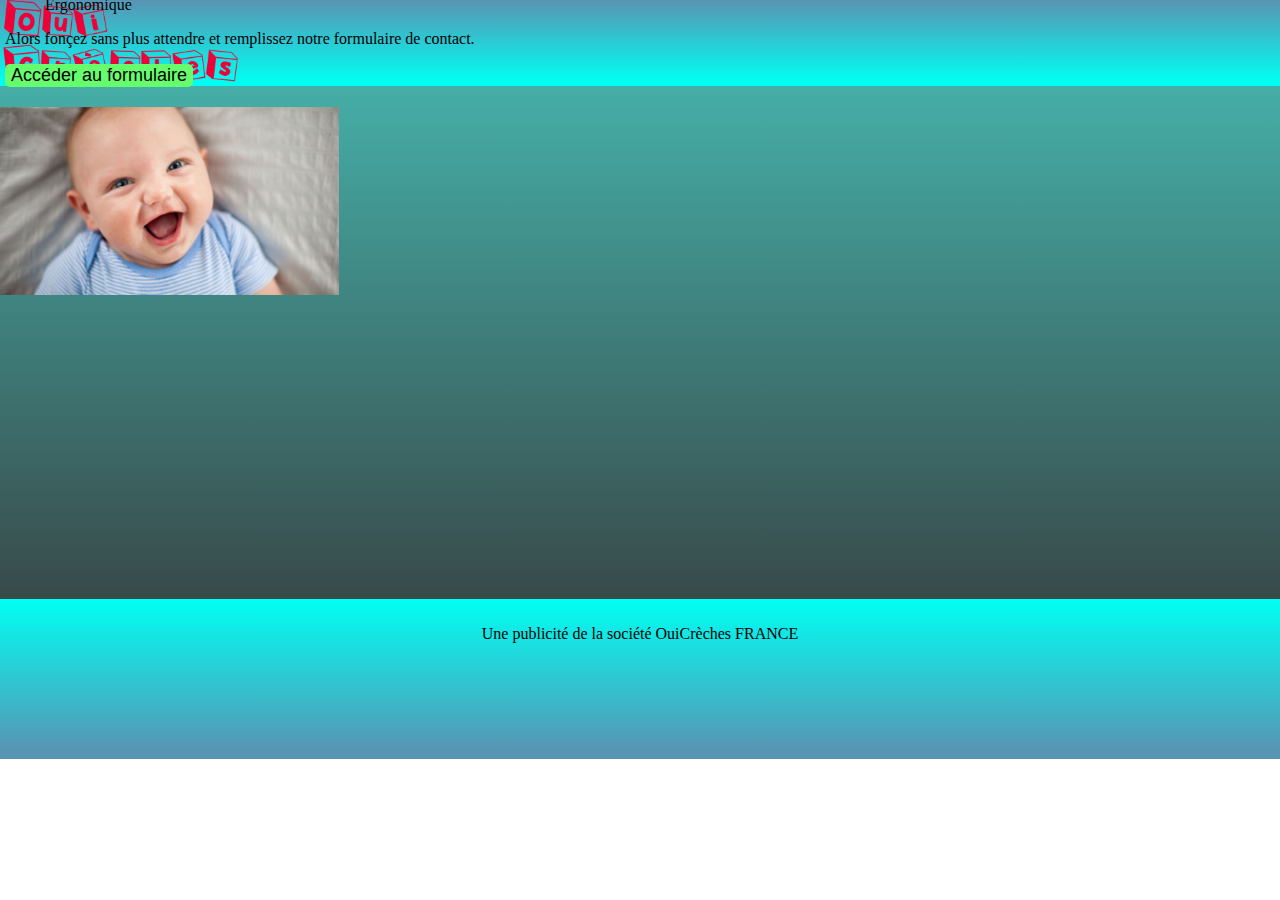
==== parent/1ère/index.html @ 40fae3a5 "Adrien travaille sur la responsivité" ====
<!DOCTYPE html>
<html>
	<head>
		<title>Landing page - Parents 1 </title>
		<meta charset="utf-8">
	</head>

	<body>
		<header>
			<img src="Images/OuiCrèchesLogo.png" id="logoBandB1">
			<meta charset="UTF-8" />
			<link rel="stylesheet" type="text/css" href="CSS/style1.css">
			<script type="text/javascript" src="JS/script.js"></script>
		</header>


		<div id="corps">
			<section id="pub1">
				

				<div id="description_OuiCrèches">
					<p>Marre de ne pas trouver des crèches disponibles selon vos envies ? Ou bien vous ne savez pas comment faire garder vos enfants de manière sûre
					pendant que vous êtes indisponible pour lui ? <br> Essayer notre nouvelle plateforme de réservation en ligne OuiCrèches </p>
					<ul>
						<li>C'est gratuit</li>
						<li>Simple et rapide</li>
						<li>Ergonomique</li>
					</ul>
					<p> Alors fonçez sans plus attendre et remplissez notre formulaire de contact.</p>
					<input type="button" name="lien_formulaire" id="lien_formulaire" value="Accéder au formulaire" onclick="afficher_cacher_formulaire('formulaire','lien_formulaire')" />
				</div>
				<img src="Images/bebe.jpg" id="img_bebe">
			
			</section>

			<section id="formulaire">
				<h2 id="h2">Formulaire de contact </h2>
				<form method="post" action="" >
					<input type="text" name="pseudo" id="pseudo" placeholder="pseudo"/><br><br>
					<input type="text" name="num_tel" id="num_tel" placeholder="num_tel" /><br><br>
					<input type="email" name="adresse_mail" id="adresse_mail" placeholder="adresse mail" /><br><br>
					<textarea rows="8" cols="45" maxlength="65525" name="message" id="message" placeholder="Ecrivez un message"></textarea><br><br>
					<input type="submit" name="envoyer_message" id="envoyer_message" value="Envoyer" />
				</form>
			
			</section>
		</div>
		
		<footer id="footer">
			<p>Une publicité de la société OuiCrèches FRANCE</p>

		</footer>
	</body>
</html>
---- parent/1ère/CSS/style1.css ----
html,body{
	margin :0;
	font-family: Supermarketed;
}

header{
	/*background: rgb(0,28,255);
	background: linear-gradient(180deg, rgba(0,28,255,1) 0%, rgba(0,251,255,1) 100%);*/

	/*	background: rgb(88,148,179);
	background: linear-gradient(180deg, rgba(88,148,179,1) 0%, rgba(0,142,255,0.78) 35%);*/

	 background: rgb(88,148,179);
	background: linear-gradient(180deg, rgba(88,148,179,1) 0%, rgba(0,255,243,1) 96%); 
}

ul{
	list-style-type: none;
}

#pub1{
	padding-top: 200px; 
	padding-left: 150px;
	padding-bottom: 200px;
	   background: rgb(69,174,167);
background: linear-gradient(180deg, rgba(69,174,167,1) 0%, rgba(56,74,74,1) 100%); 
}

#logoBandB1{
	width: 20%;
	height: 20%;
}
#img_bebe{
	width: 30%;
	height: 30%;
}

#description_OuiCrèches{
	width: 600px;
	margin-left: 500px;
	margin-top: -230px;
}

#formulaire{
	display: none;
}

#lien_formulaire,#envoyer_message{
	background-color: #67fe6e;
	font-size: 18px;
	border: none;
	border-radius: 5px;
}
footer p{
	text-align: center;
}
footer{
	background: rgb(88,148,179);
	background: linear-gradient(180deg, rgba(0,255,243,1) 0%,rgba(88,148,179,1) 96%); 

	height: 50px;
	margin-top: -20px;
}

/*MEDIA QUERIES*/
/*and (min-width: ) and (max-width: )*/
@media screen and (min-width: 1301.6px) and (max-width: 1430.4px){
	#img_bebe{
		margin-left: -130px;
	}

	#description_OuiCrèches{
		margin-left: 270px;	
	}

	footer{
		margin-top: 0px;
		height: 70px;
		padding-top: 10px;
		padding-bottom: 10px;
	}
	#pub1{
		padding-top: 200px; 
		padding-left: 150px;
		padding-bottom: 200px;
	}
}

@media screen and (min-width: 1256px) and (max-width: 1301.6px){
	footer{
		margin-top: 0px;
		height: 70px;
		padding-top: 10px;
		padding-bottom: 80px;
	}
	#img_bebe{
		margin-left: -150px;
		margin-top: 20px;
	}
	#description_OuiCrèches{
		margin-left: -145px;
		margin-top: -430px;
	}
	#pub1{
		padding-top: 200px; 
		padding-left: 150px;
		padding-bottom: 300px;
	}
}

@media screen and (min-width:1155.2px ) and (max-width: 1256px){
	footer{
		margin-top: 0px;
		height: 70px;
		padding-top: 10px;
		padding-bottom: 80px;
	}
	#img_bebe{
		margin-left: -150px;
		margin-top: 20px;
	}
	#description_OuiCrèches{
		margin-left: -145px;
		margin-top: -410px;
	}
	#pub1{
		padding-top: 200px; 
		padding-left: 150px;
		padding-bottom: 300px;
	}
}

@media screen and (min-width: 1042.4px) and (max-width: 1155.2px){
	footer{
		margin-top: 0px;
		height: 75px;
		padding-top: 10px;
		padding-bottom: 80px;
	}
	#img_bebe{
		margin-left: -150px;
		margin-top: 30px;
		margin-bottom: -50px;
	}
	#description_OuiCrèches{
		margin-left: -145px;
		margin-top: -350px;
	}
	#pub1{
		padding-top: 200px; 
		padding-left: 150px;
		padding-bottom: 300px;
	}

}

@media screen and (max-width: 1042.4px){
	footer{
		margin-top: 0px;
		height: 75px;
		padding-top: 10px;
		padding-bottom: 80px;
	}
	#img_bebe{
		margin-left: -150px;
		margin-top: 40px;
		margin-bottom: -50px;
	}
	#description_OuiCrèches{
		margin-left: -145px;
		margin-top: -350px;
	}
	#pub1{
		padding-top: 200px; 
		padding-left: 150px;
		padding-bottom: 300px;
	}

}
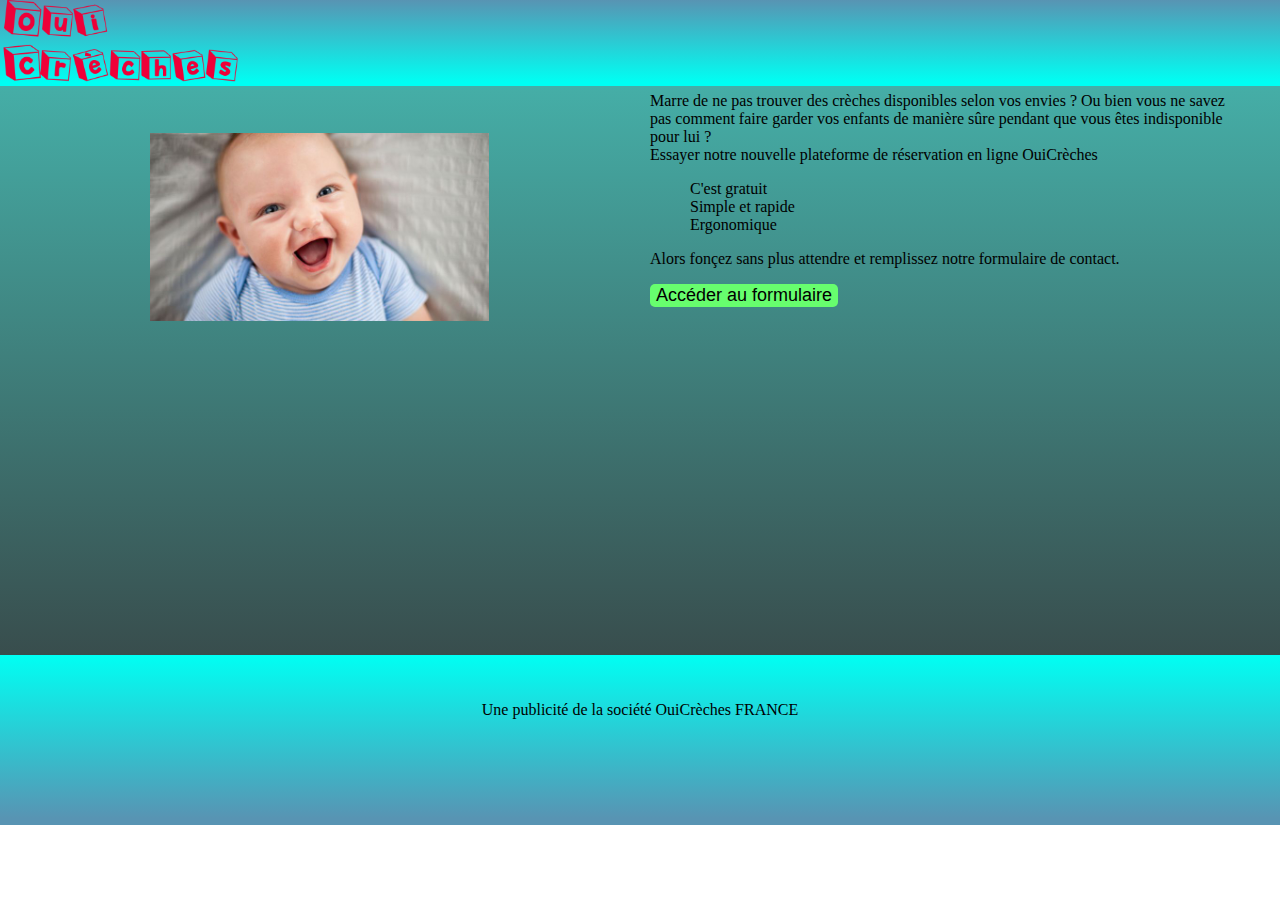
==== commit 63afc62d: "Responsivité en dézoomant en cours de réalisation" ====
--- a/parent/1ère/index.html
+++ b/parent/1ère/index.html
@@ -27,7 +27,10 @@
 						<li>Ergonomique</li>
 					</ul>
 					<p> Alors fonçez sans plus attendre et remplissez notre formulaire de contact.</p>
-					<input type="button" name="lien_formulaire" id="lien_formulaire" value="Accéder au formulaire" onclick="afficher_cacher_formulaire('formulaire','lien_formulaire')" />
+					<a href="#formulaire">
+						<input type="button" name="lien_formulaire" id="lien_formulaire" value="Accéder au formulaire" onclick="afficher_cacher_formulaire('formulaire','lien_formulaire')"  />
+					</a>
+					
 				</div>
 				<img src="Images/bebe.jpg" id="img_bebe">
 			
--- a/parent/1ère/CSS/style1.css
+++ b/parent/1ère/CSS/style1.css
@@ -21,7 +21,7 @@
 #pub1{
 	padding-top: 200px; 
 	padding-left: 150px;
-	padding-bottom: 200px;
+	padding-bottom: 350px;
 	   background: rgb(69,174,167);
 background: linear-gradient(180deg, rgba(69,174,167,1) 0%, rgba(56,74,74,1) 100%); 
 }
@@ -33,12 +33,13 @@
 #img_bebe{
 	width: 30%;
 	height: 30%;
+	margin-top: -190px;
 }
 
 #description_OuiCrèches{
 	width: 600px;
 	margin-left: 500px;
-	margin-top: -230px;
+	margin-top: -210px;
 }
 
 #formulaire{
@@ -51,6 +52,10 @@
 	border: none;
 	border-radius: 5px;
 }
+
+#envoyer_message{
+	margin-bottom: 50px;
+}
 footer p{
 	text-align: center;
 }
@@ -64,7 +69,84 @@
 
 /*MEDIA QUERIES*/
 /*and (min-width: ) and (max-width: )*/
-@media screen and (min-width: 1301.6px) and (max-width: 1430.4px){
+
+@media screen and (min-width:1488.8px) and (max-width: 1515.2px){
+	footer{
+		padding-top: 30px;
+		padding-bottom: 30px;
+	}
+}
+
+@media screen and (min-width:1236.8px) and (max-width:1488.8px){
+	footer{
+		padding-top: 30px;
+		padding-bottom: 40px;
+		height: 100px;
+	}	
+}
+@media screen and (max-width:1236.8px){
+	footer{
+		padding-top: 30px;
+		padding-bottom: 40px;
+		height: 100px;
+	}
+}
+
+
+@media screen and (min-width: 1055.2px) and (max-width: 1270px){
+	#pub1{
+		padding-left: 10px;
+	}
+	#description_OuiCrèches{
+		margin-left: 380px;
+	}
+}
+
+@media screen and (max-width: 1055.2px){
+	#description_OuiCrèches{
+		margin-top: 0px;
+		margin-left: 0px;
+	}
+	#img_bebe{
+		margin:0;
+	}
+	#pub1{
+		padding-left: 10px; 
+
+	}
+
+}
+
+
+@media screen and (min-width: 611.2px) and (max-width: 630.6px){
+	#description_OuiCrèches p,#description_OuiCrèches ul li,#lien_formulaire{
+		font-size: 12px;
+	}
+}
+@media screen and (max-width: 611.2px){
+	#description_OuiCrèches p,#description_OuiCrèches ul li,#lien_formulaire{
+		font-size: 12px;
+	}
+
+	#description_OuiCrèches{
+		width: 300px;
+	}
+}
+
+/*DEZOOM*/
+
+
+@media screen and (min-width: 1519.2px) and (min-height: 747.25px){
+	footer{
+		height: 100px;
+	}
+
+	footer p{
+		padding-top: 50px;
+	}
+}
+
+/*@media screen and (min-width: 1301.6px) and (max-width: 1430.4px){
 	#img_bebe{
 		margin-left: -130px;
 	}
@@ -176,4 +258,5 @@
 		padding-bottom: 300px;
 	}
 
-}+}*/
+
